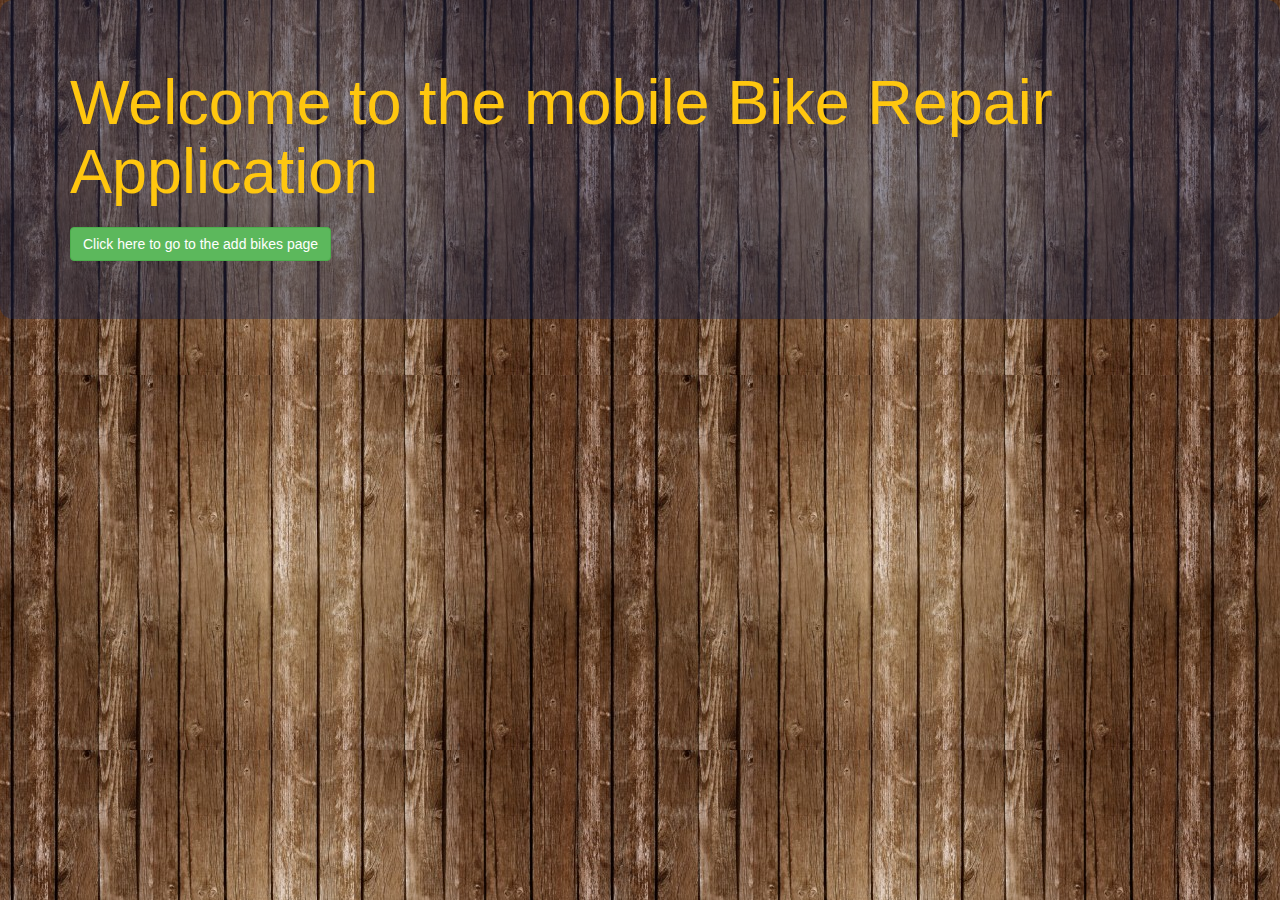
==== index.html @ 0b810624 "website renders on local host through angular. ruby logic is just unfolding" ====
<!doctype html>
<html lang="en" ng-app="bikeProject">
<head>
  <meta charset="UTF-8">
  <title>Bike Project</title>
  <script src="lib/angular.js"></script>
  <script src="lib/angular-ui-router.js"></script>
  <script src="app.js"></script>
  <script src='https://cdn.firebase.com/js/client/2.2.1/firebase.js'></script>
  <script src="controllers/BikesController.js"></script>
  <script src="controllers/RepairsController.js"></script>
  <script src="services/BikesFactory.js"></script>
  <script src="services/UtilitiesFactory.js"></script>
  <link rel="stylesheet" href="css/bootstrap.css">
  <link rel="stylesheet" href="css/styles.css">
</head>
<body>
<div class="jumbotron">
  <div class="container">
    <div ui-view>
    <div class="jumbotron">
    </div>
    </div>
  </div>
</div>
</body>
</html>
---- css/styles.css ----
body {
  background-image: url('wood-background.jpg');

}

.jumbotron {
  color: rgb(255, 199, 15);
  background: rgba(22, 41, 85, .40);
  border-color: black;
  border-width: 3px;
  border-radius: 13px;
}

.form-control {
  width: 45%;  
}
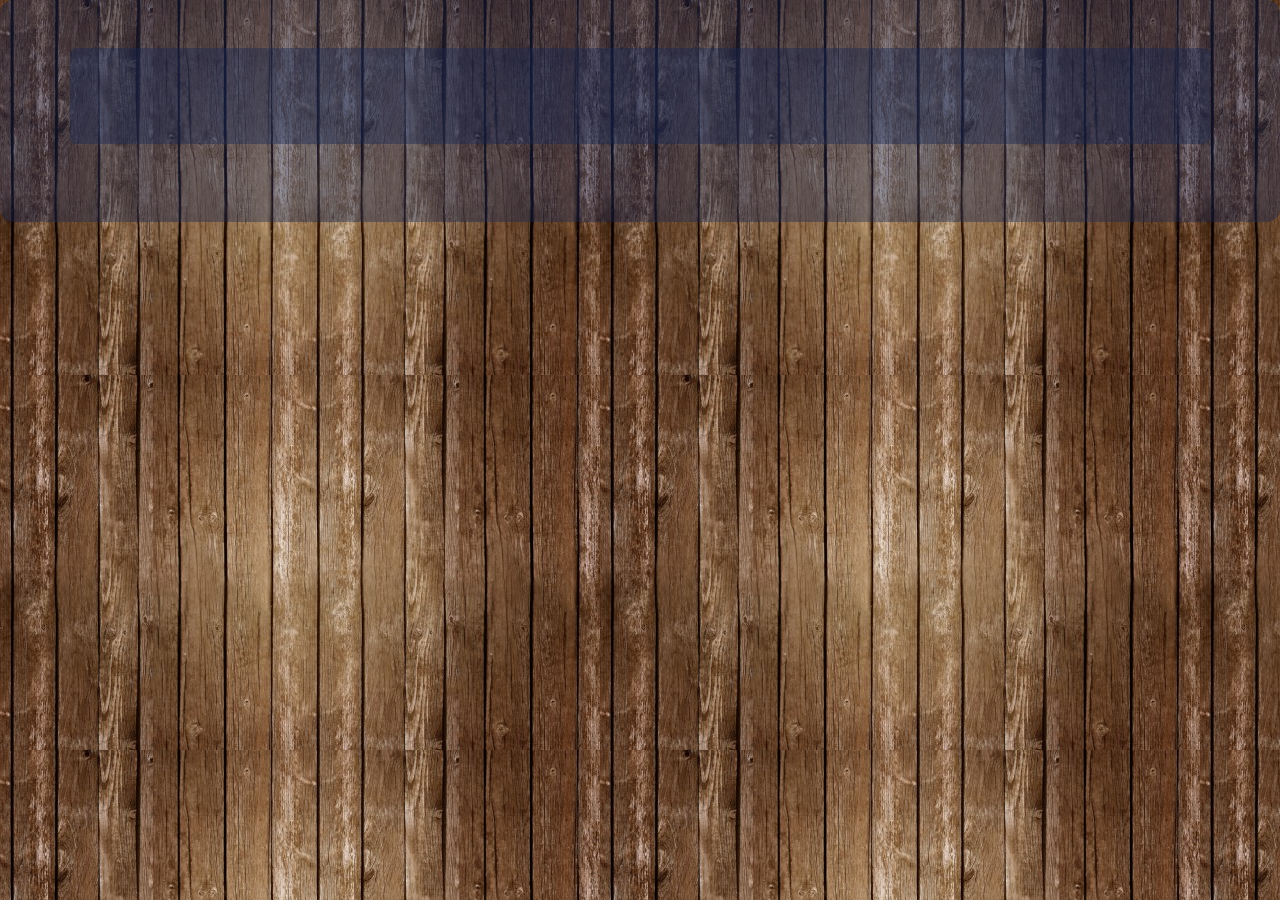
==== commit dc5b7475: "add firebase functionality" ====
--- a/index.html
+++ b/index.html
@@ -7,11 +7,19 @@
   <script src="lib/angular.js"></script>
   <script src="lib/angular-ui-router.js"></script>
   <script src="app.js"></script>
+
   <script src='https://cdn.firebase.com/js/client/2.2.1/firebase.js'></script>
+  <script src="https://cdn.firebase.com/libs/angularfire/1.0.0/angularfire.min.js"></script>
+
+
   <script src="controllers/BikesController.js"></script>
   <script src="controllers/RepairsController.js"></script>
+  <script src="controllers/BikeController.js"></script>
+
+
   <script src="services/BikesFactory.js"></script>
   <script src="services/UtilitiesFactory.js"></script>
+
   <link rel="stylesheet" href="css/bootstrap.css">
   <link rel="stylesheet" href="css/styles.css">
 </head>
